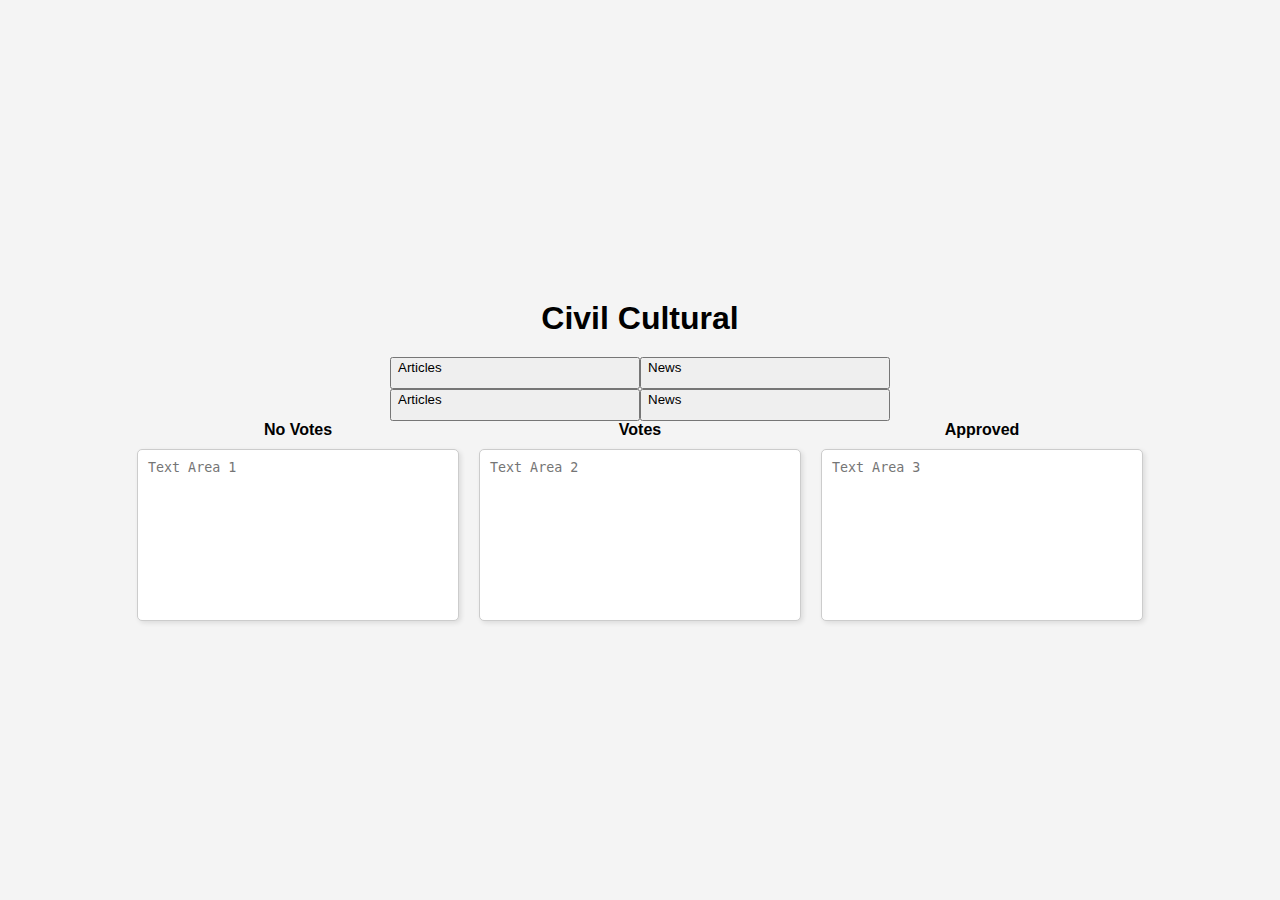
==== CIVIL CULTURAL/index.html @ f00f3bef "Create index.html" ====
<!DOCTYPE html>
<html lang="en">
<head>
    <meta charset="UTF-8">
    <meta name="viewport" content="width=device-width, initial-scale=1.0">
     <title>Civil Cultural</title>
    <style>
        body {
            font-family: Arial, sans-serif;
            margin: 0;
            padding: 0;
            display: flex;
            flex-direction: column;
			justify-content: center;
            align-items: center;
            height: 100vh;
            background-color: #f4f4f4;
        }
		
		h1 {
            margin-bottom: 20px; /* Add space between the title and the container */
        }

        .container {
            display: flex;
            gap: 20px; /* Space between the text areas */
        }

        .textarea-group {
            display: flex;
            flex-direction: column; /* Stack label and text area vertically */
            align-items: center;   /* Center the label and text area */
        }
		
		.buttons {
			width: 960px;
			display: flex;
			flex-direction: row;
			text-align: center;
			margin: 0 auto;}

		.action_btn {
			width: 500px;
			display: flex;
			flex-direction: row;
			text-align: center;
			margin: 0 auto;}
        
		label {
            margin-bottom: 10px;
            font-weight: bold;
        }

        textarea {
            width: 200px;
            height: 150px;
            resize: none;
            padding: 10px;
            border: 1px solid #ccc;
            border-radius: 5px;
            box-shadow: 2px 2px 5px rgba(0, 0, 0, 0.1);
        }

        textarea:focus {
            outline: none;
            border-color: #007BFF;
            box-shadow: 0 0 5px rgba(0, 123, 255, 0.5);
        }
    </style>
</head>
<body>
	<h1>Civil Cultural</h1>
	
	<div class="buttons">
            <div class="action_btn">
            <button name="submit" class="action_btn Articles" type="submit" value="Articles" onclick="myFunction()">Articles</button>
            <button name="submit" class="action_btn News" type="submit" value="News" onclick="myFunction2()">News</button>
            <p id="saved"></p>
            </div>
        </div>

		<div class="buttons">
            <div class="action_btn">
            <button name="submit" class="action_btn Articles" type="submit" value="Articles" onclick="myFunction()">Articles</button>
            <button name="submit" class="action_btn News" type="submit" value="News" onclick="myFunction2()">News</button>
            <p id="saved"></p>
            </div>
        </div>
	
    <div class="container">
	
        <div class="textarea-group">
            <label for="textarea1">No Votes</label>
            <textarea id="textarea1" style="min-width:300px"; max-width="100%"; rows="20" placeholder="Text Area 1"></textarea>
        </div>
		
        <div class="textarea-group">
            <label for="textarea2">Votes</label>
            <textarea id="textarea2" style="min-width:300px"; max-width="100%"; rows="20"  placeholder="Text Area 2"></textarea>
        </div>
		
        <div class="textarea-group">
            <label for="textarea3">Approved</label>
            <textarea id="textarea3" style="min-width:300px"; max-width="100%"; rows="20" placeholder="Text Area 3"></textarea>
        </div>
    </div>
</body>
</html>
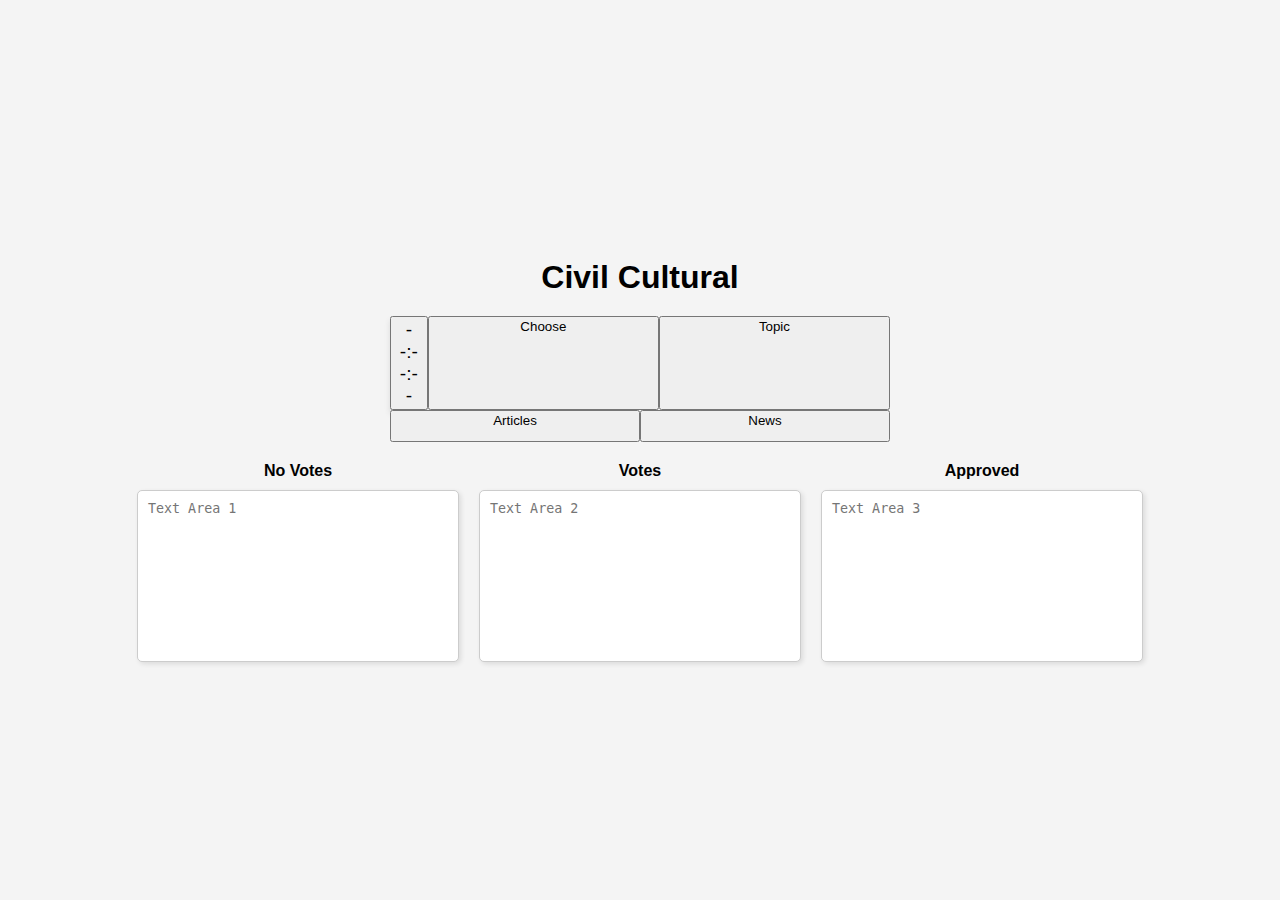
==== commit dba85cc1: "Update index.html" ====
--- a/CIVIL CULTURAL/index.html
+++ b/CIVIL CULTURAL/index.html
@@ -30,6 +30,7 @@
             display: flex;
             flex-direction: column; /* Stack label and text area vertically */
             align-items: center;   /* Center the label and text area */
+			margin-top: 20px;
         }
 		
 		.buttons {
@@ -37,14 +38,23 @@
 			display: flex;
 			flex-direction: row;
 			text-align: center;
-			margin: 0 auto;}
+			vertical-align: middle;
+			text-align: center;
+			margin: 0 auto;
+			
+			}
 
 		.action_btn {
 			width: 500px;
 			display: flex;
 			flex-direction: row;
 			text-align: center;
-			margin: 0 auto;}
+			vertical-align: middle;
+			text-align: center;
+			margin: 0 auto;
+			justify-content: center;
+			
+			}
         
 		label {
             margin-bottom: 10px;
@@ -66,6 +76,32 @@
             border-color: #007BFF;
             box-shadow: 0 0 5px rgba(0, 123, 255, 0.5);
         }
+		
+		#clockButton {
+			/*padding: 0px;
+			font-size: 1.5rem;
+			background-color: #007BFF;
+			color: white;
+			border: none;
+			border-radius: 8px;
+			cursor: pointer;
+			display: flex;
+			align-items: center;
+			justify-content: center;
+			width: 200px;
+			height: 100px;*/
+			box-shadow: 0 4px 6px rgba(0, 0, 0, 0.1);
+			transition: background-color 0.3s;
+		}
+
+		#clockButton:hover {
+			background-color: #0056b3;
+		}
+
+		#clock {
+			font-size: 1.2rem;
+		}
+		
     </style>
 </head>
 <body>
@@ -73,9 +109,13 @@
 	
 	<div class="buttons">
             <div class="action_btn">
-            <button name="submit" class="action_btn Articles" type="submit" value="Articles" onclick="myFunction()">Articles</button>
-            <button name="submit" class="action_btn News" type="submit" value="News" onclick="myFunction2()">News</button>
-            <p id="saved"></p>
+            <button id="clockButton">
+			<span id="clock">--:--:--</span>
+			</button>
+            <button name="submit" class="action_btn News" type="submit" value="choose" onclick="myFunction2()">Choose</button>
+            <button name="submit" class="action_btn Topic" type="submit" value="Topic" onclick="myFunction2()">Topic</button>
+
+			<p id="saved"></p>
             </div>
         </div>
 
@@ -104,5 +144,6 @@
             <textarea id="textarea3" style="min-width:300px"; max-width="100%"; rows="20" placeholder="Text Area 3"></textarea>
         </div>
     </div>
+	 <script src="script.js"></script>
 </body>
 </html>
